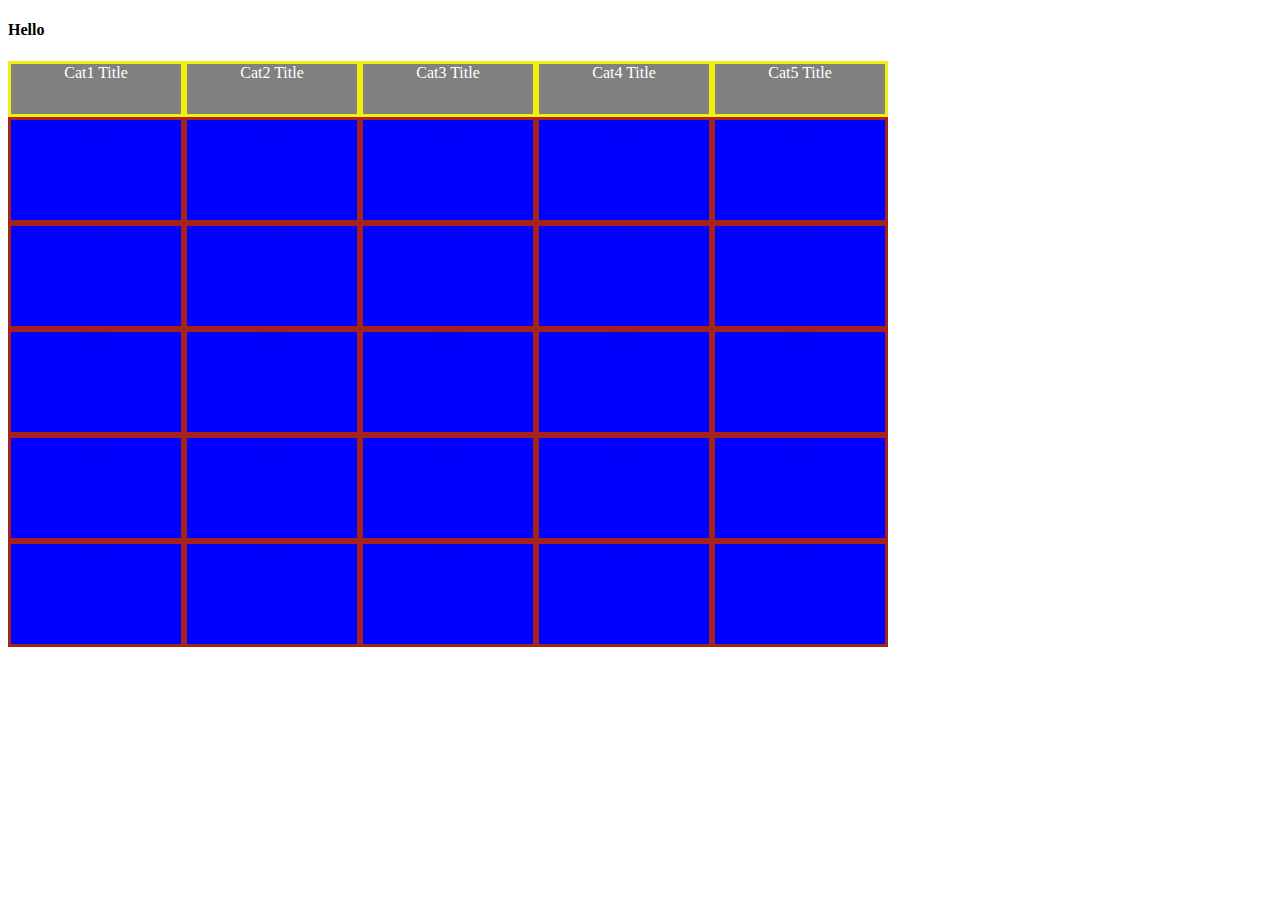
==== index.html @ 60e48dc9 "added answer panel links to all point categories" ====
<!DOCTYPE html>
<html lang="en">
<head>
    <meta charset="UTF-8">
    <meta name="viewport" content="width=device-width, initial-scale=1.0">
    <meta http-equiv="X-UA-Compatible" content="ie=edge">
    <link rel="stylesheet" type="text/css" href="style.css">
     
    <title>Jeopardy Game</title>
</head>
<body>
    <h4>Hello</h4>

    <div class="container">
        <div>Cat1 Title</div>
        <div>Cat2 Title</div>
        <div>Cat3 Title</div>
        <div>Cat4 Title</div>
        <div>Cat5 Title</div>
        
    </div>
    <div id = "gameboard">
        <div class = "Cat1">
            <div><a id="value" href="answers.html">100</a></div>
            <div><a id="value" href="answers.html">200</a></div>
            <div><a id="value" href="answers.html">300</a></div>
            <div><a id="value" href="answers.html">400</a></div>
            <div><a id="value" href="answers.html">500</a></div>
        </div>
        <div class = "Cat2">
            <div><a id="value" href="answers.html">100</a></div>
            <div><a id="value" href="answers.html">200</a></div>
            <div><a id="value" href="answers.html">300</a></div>
            <div><a id="value" href="answers.html">400</a></div>
            <div><a id="value" href="answers.html">500</a></div>
        </div>
        <div class = "Cat3">
            <div><a id="value" href="answers.html">100</a></div>
            <div><a id="value" href="answers.html">200</a></div>
            <div><a id="value" href="answers.html">300</a></div>
            <div><a id="value" href="answers.html">400</a></div>
            <div><a id="value" href="answers.html">500</a></div>
    </div>
        <div class = "Cat4">
            <div><a id="value" href="answers.html">100</a></div>
            <div><a id="value" href="answers.html">200</a></div>
            <div><a id="value" href="answers.html">300</a></div>
            <div><a id="value" href="answers.html">400</a></div>
            <div><a id="value" href="answers.html">500</a></div>
        </div>
        <div class = "Cat5">
            <div><a id="value" href="answers.html">100</a></div>
            <div><a id="value" href="answers.html">200</a></div>
            <div><a id="value" href="answers.html">300</a></div>
            <div><a id="value" href="answers.html">400</a></div>
            <div><a id="value" href="answers.html">500</a></div>
        </div>
    </div>


    <script src="main.js"></script>
</body>
</html>
---- style.css ----
/* body {
    
} */


#gameboard {
    background-color: blue;
    display: inline-flex;  
    flex-basis: 80vh;
    margin: auto;
    height: 527px;
    width: 880px
    
}

.container
{
    display: inline-flex;
    /* flex-wrap: nowrap; */

}
.container > div {
    height: 50px;
    width: 170px;
    background-color: grey;
    border: solid rgba(255, 255, 0, 0.885) 3px;
    text-align: center;
    color: white;
    
}

.Cat1 > div{
    height: 100px;
    width: 170px;
    border: solid rgb(167, 35, 26) 3px;
    text-align: center;
    color: white;
}

.Cat2 > div{
    height: 100px;
    width: 170px;
    border: solid rgb(167, 35, 26) 3px;
    text-align: center;
    color: white;
}
.Cat3 > div{
    height: 100px;
    width: 170px;
    border: solid rgb(167, 35, 26) 3px;
    text-align: center;
    color: white;
}
.Cat4 > div{
    height: 100px;
    width: 170px;
    border: solid rgb(167, 35, 26) 3px;
    text-align: center;
    color: white;
}
.Cat5 > div{
    height: 100px;
    width: 170px;
    border: solid rgb(167, 35, 26) 3px;
    text-align: center;
    color: white;
}
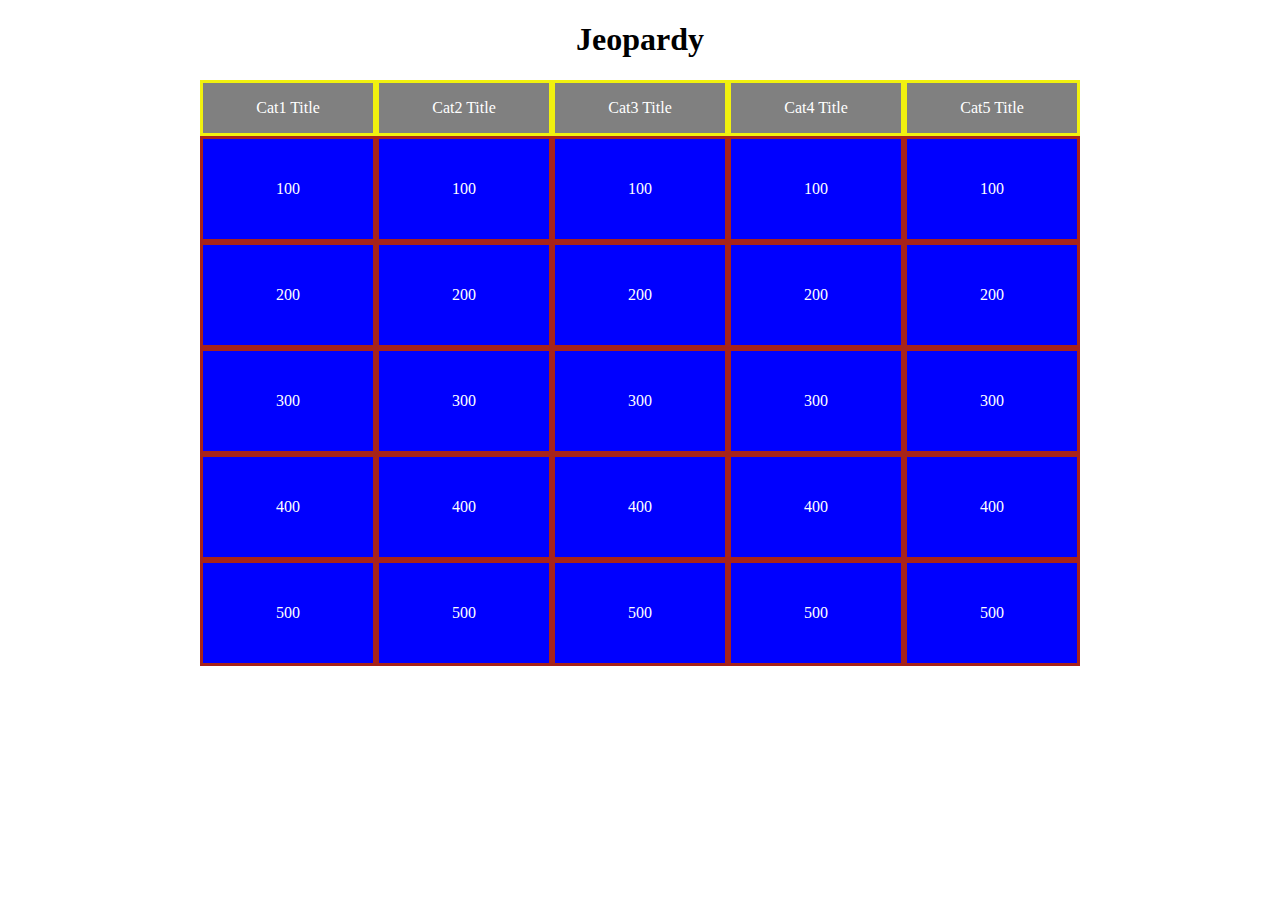
==== commit b021afb8: "modified gameboard css and html" ====
--- a/index.html
+++ b/index.html
@@ -9,7 +9,7 @@
     <title>Jeopardy Game</title>
 </head>
 <body>
-    <h4>Hello</h4>
+    <h1>Jeopardy</h1>
 
     <div class="container">
         <div>Cat1 Title</div>
@@ -21,39 +21,39 @@
     </div>
     <div id = "gameboard">
         <div class = "Cat1">
-            <div><a id="value" href="answers.html">100</a></div>
-            <div><a id="value" href="answers.html">200</a></div>
-            <div><a id="value" href="answers.html">300</a></div>
-            <div><a id="value" href="answers.html">400</a></div>
-            <div><a id="value" href="answers.html">500</a></div>
+            <div><a id="points" href="answers.html">100</a></div>
+            <div><a id="points" href="answers.html">200</a></div>
+            <div><a id="points" href="answers.html">300</a></div>
+            <div><a id="points" href="answers.html">400</a></div>
+            <div><a id="points" href="answers.html">500</a></div>
         </div>
         <div class = "Cat2">
-            <div><a id="value" href="answers.html">100</a></div>
-            <div><a id="value" href="answers.html">200</a></div>
-            <div><a id="value" href="answers.html">300</a></div>
-            <div><a id="value" href="answers.html">400</a></div>
-            <div><a id="value" href="answers.html">500</a></div>
+            <div><a id="points" href="answers.html">100</a></div>
+            <div><a id="points" href="answers.html">200</a></div>
+            <div><a id="points" href="answers.html">300</a></div>
+            <div><a id="points" href="answers.html">400</a></div>
+            <div><a id="points" href="answers.html">500</a></div>
         </div>
         <div class = "Cat3">
-            <div><a id="value" href="answers.html">100</a></div>
-            <div><a id="value" href="answers.html">200</a></div>
-            <div><a id="value" href="answers.html">300</a></div>
-            <div><a id="value" href="answers.html">400</a></div>
-            <div><a id="value" href="answers.html">500</a></div>
+            <div><a id="points" href="answers.html">100</a></div>
+            <div><a id="points" href="answers.html">200</a></div>
+            <div><a id="points" href="answers.html">300</a></div>
+            <div><a id="points" href="answers.html">400</a></div>
+            <div><a id="points" href="answers.html">500</a></div>
     </div>
         <div class = "Cat4">
-            <div><a id="value" href="answers.html">100</a></div>
-            <div><a id="value" href="answers.html">200</a></div>
-            <div><a id="value" href="answers.html">300</a></div>
-            <div><a id="value" href="answers.html">400</a></div>
-            <div><a id="value" href="answers.html">500</a></div>
+            <div><a id="points" href="answers.html">100</a></div>
+            <div><a id="points" href="answers.html">200</a></div>
+            <div><a id="points" href="answers.html">300</a></div>
+            <div><a id="points" href="answers.html">400</a></div>
+            <div><a id="points" href="answers.html">500</a></div>
         </div>
         <div class = "Cat5">
-            <div><a id="value" href="answers.html">100</a></div>
-            <div><a id="value" href="answers.html">200</a></div>
-            <div><a id="value" href="answers.html">300</a></div>
-            <div><a id="value" href="answers.html">400</a></div>
-            <div><a id="value" href="answers.html">500</a></div>
+            <div><a id="points" href="answers.html">100</a></div>
+            <div><a id="points" href="answers.html">200</a></div>
+            <div><a id="points" href="answers.html">300</a></div>
+            <div><a id="points" href="answers.html">400</a></div>
+            <div><a id="points" href="answers.html">500</a></div>
         </div>
     </div>
 
--- a/style.css
+++ b/style.css
@@ -2,8 +2,23 @@
     
 } */
 
+h1 {
+    text-align: center;
+    
+
+}
 
 #gameboard {
+    background-color: blue;
+    display: flex;  
+    flex-basis: 80vh;
+    margin: auto;
+    height: 527px;
+    width: 880px
+    
+}
+
+.answers {
     background-color: blue;
     display: inline-flex;  
     flex-basis: 80vh;
@@ -11,20 +26,26 @@
     height: 527px;
     width: 880px
     
+
 }
 
 .container
 {
-    display: inline-flex;
+    display: flex;
+    justify-content: center;
+    align-items: baseline;
     /* flex-wrap: nowrap; */
 
 }
 .container > div {
+    display: flex;
+    justify-content: center;
+    align-items: center;
     height: 50px;
     width: 170px;
     background-color: grey;
     border: solid rgba(255, 255, 0, 0.885) 3px;
-    text-align: center;
+    /* text-align: center; */
     color: white;
     
 }
@@ -35,6 +56,9 @@
     border: solid rgb(167, 35, 26) 3px;
     text-align: center;
     color: white;
+    display: flex;
+    justify-content: center;
+    align-items: center;
 }
 
 .Cat2 > div{
@@ -43,6 +67,9 @@
     border: solid rgb(167, 35, 26) 3px;
     text-align: center;
     color: white;
+    display: flex;
+    justify-content: center;
+    align-items: center;
 }
 .Cat3 > div{
     height: 100px;
@@ -50,6 +77,9 @@
     border: solid rgb(167, 35, 26) 3px;
     text-align: center;
     color: white;
+    display: flex;
+    justify-content: center;
+    align-items: center;
 }
 .Cat4 > div{
     height: 100px;
@@ -57,6 +87,9 @@
     border: solid rgb(167, 35, 26) 3px;
     text-align: center;
     color: white;
+    display: flex;
+    justify-content: center;
+    align-items: center;
 }
 .Cat5 > div{
     height: 100px;
@@ -64,4 +97,17 @@
     border: solid rgb(167, 35, 26) 3px;
     text-align: center;
     color: white;
+    display: flex;
+    justify-content: center;
+    align-items: center;
+    
+}
+
+#points {
+    color: white;
+    text-decoration: none;
+}
+
+#points:hover {
+    color: gold;
 }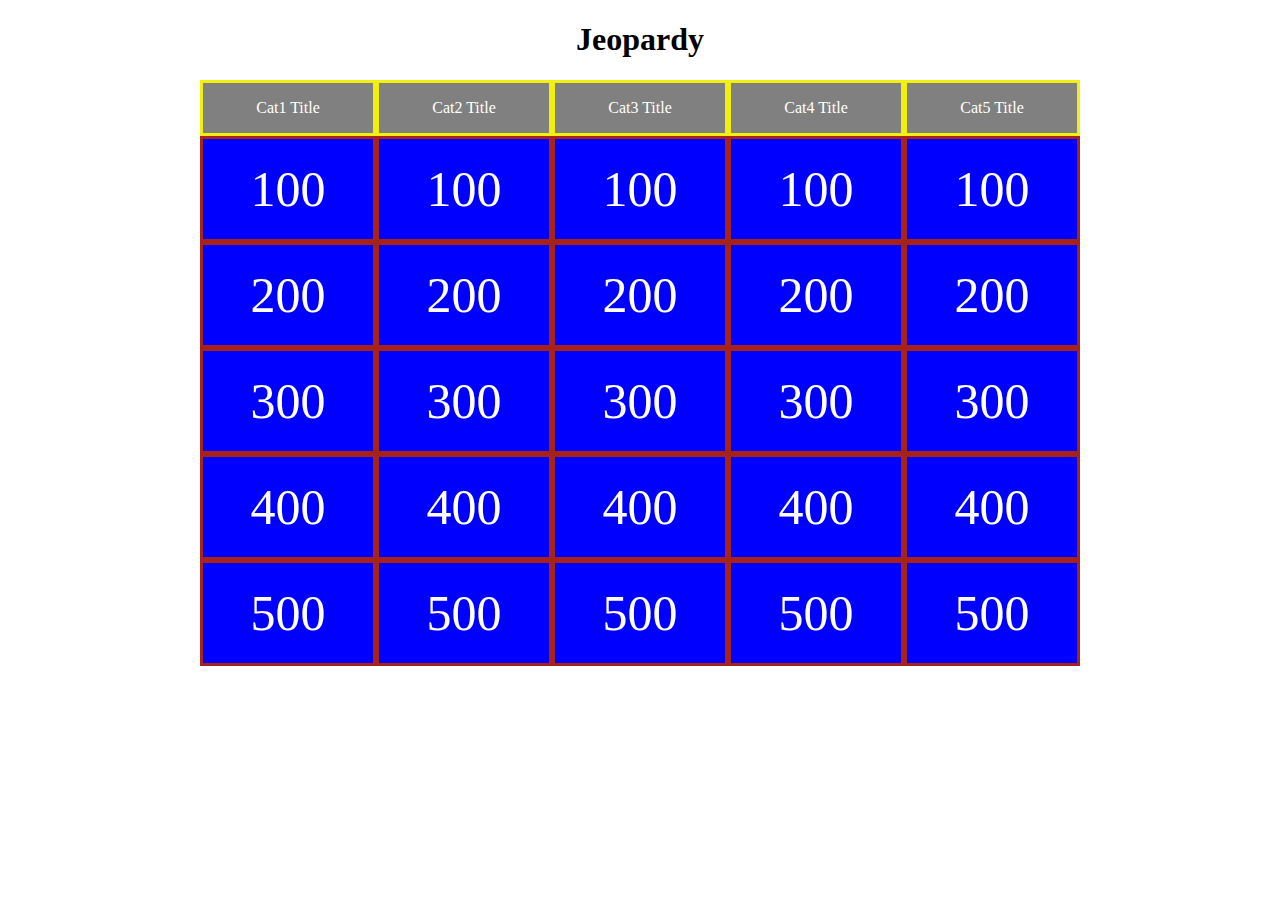
==== commit d7425e87: "bagan pseudo" ====
--- a/index.html
+++ b/index.html
@@ -21,39 +21,39 @@
     </div>
     <div id = "gameboard">
         <div class = "Cat1">
-            <div><a id="points" href="answers.html">100</a></div>
-            <div><a id="points" href="answers.html">200</a></div>
-            <div><a id="points" href="answers.html">300</a></div>
-            <div><a id="points" href="answers.html">400</a></div>
-            <div><a id="points" href="answers.html">500</a></div>
+            <div><a class="points" href="answers.html">100</a></div>
+            <div><a class="points" href="answers.html">200</a></div>
+            <div><a class="points" href="answers.html">300</a></div>
+            <div><a class="points" href="answers.html">400</a></div>
+            <div><a class="points" href="answers.html">500</a></div>
         </div>
         <div class = "Cat2">
-            <div><a id="points" href="answers.html">100</a></div>
-            <div><a id="points" href="answers.html">200</a></div>
-            <div><a id="points" href="answers.html">300</a></div>
-            <div><a id="points" href="answers.html">400</a></div>
-            <div><a id="points" href="answers.html">500</a></div>
+            <div><a class="points" href="answers.html">100</a></div>
+            <div><a class="points" href="answers.html">200</a></div>
+            <div><a class="points" href="answers.html">300</a></div>
+            <div><a class="points" href="answers.html">400</a></div>
+            <div><a class="points" href="answers.html">500</a></div>
         </div>
         <div class = "Cat3">
-            <div><a id="points" href="answers.html">100</a></div>
-            <div><a id="points" href="answers.html">200</a></div>
-            <div><a id="points" href="answers.html">300</a></div>
-            <div><a id="points" href="answers.html">400</a></div>
-            <div><a id="points" href="answers.html">500</a></div>
+            <div><a class="points" href="answers.html">100</a></div>
+            <div><a class="points" href="answers.html">200</a></div>
+            <div><a class="points" href="answers.html">300</a></div>
+            <div><a class="points" href="answers.html">400</a></div>
+            <div><a class="points" href="answers.html">500</a></div>
     </div>
         <div class = "Cat4">
-            <div><a id="points" href="answers.html">100</a></div>
-            <div><a id="points" href="answers.html">200</a></div>
-            <div><a id="points" href="answers.html">300</a></div>
-            <div><a id="points" href="answers.html">400</a></div>
-            <div><a id="points" href="answers.html">500</a></div>
+            <div><a class="points" href="answers.html">100</a></div>
+            <div><a class="points" href="answers.html">200</a></div>
+            <div><a class="points" href="answers.html">300</a></div>
+            <div><a class="points" href="answers.html">400</a></div>
+            <div><a class="points" href="answers.html">500</a></div>
         </div>
         <div class = "Cat5">
-            <div><a id="points" href="answers.html">100</a></div>
-            <div><a id="points" href="answers.html">200</a></div>
-            <div><a id="points" href="answers.html">300</a></div>
-            <div><a id="points" href="answers.html">400</a></div>
-            <div><a id="points" href="answers.html">500</a></div>
+            <div><a class="points" href="answers.html">100</a></div>
+            <div><a class="points" href="answers.html">200</a></div>
+            <div><a class="points" href="answers.html">300</a></div>
+            <div><a class="points" href="answers.html">400</a></div>
+            <div><a class="points" href="answers.html">500</a></div>
         </div>
     </div>
 
--- a/style.css
+++ b/style.css
@@ -103,11 +103,12 @@
     
 }
 
-#points {
+.points {
     color: white;
     text-decoration: none;
+    font-size: 50px;
 }
 
-#points:hover {
+.points:hover {
     color: gold;
 }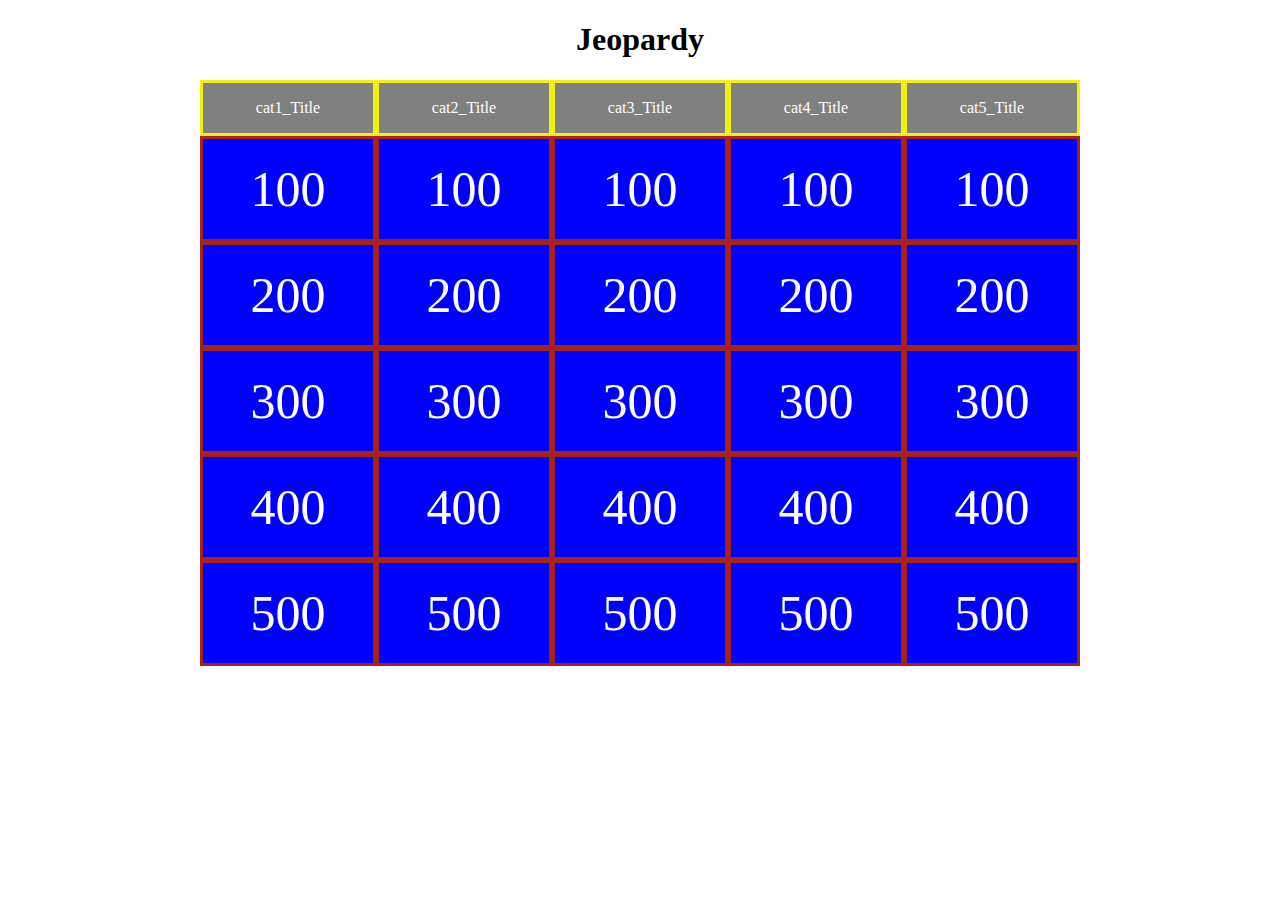
==== commit b6f1a007: "js code able to detect gameboard location clicks" ====
--- a/index.html
+++ b/index.html
@@ -1,63 +1,70 @@
 <!DOCTYPE html>
 <html lang="en">
+
 <head>
     <meta charset="UTF-8">
     <meta name="viewport" content="width=device-width, initial-scale=1.0">
     <meta http-equiv="X-UA-Compatible" content="ie=edge">
     <link rel="stylesheet" type="text/css" href="style.css">
-     
+    <script src="jquery-3.3.1.min.js"></script>
+    <script src="main.js" defer></script>
+
     <title>Jeopardy Game</title>
 </head>
+
 <body>
     <h1>Jeopardy</h1>
 
     <div class="container">
-        <div>Cat1 Title</div>
-        <div>Cat2 Title</div>
-        <div>Cat3 Title</div>
-        <div>Cat4 Title</div>
-        <div>Cat5 Title</div>
-        
+        <div>cat1_Title</div>
+        <div>cat2_Title</div>
+        <div>cat3_Title</div>
+        <div>cat4_Title</div>
+        <div>cat5_Title</div>
+
     </div>
-    <div id = "gameboard">
-        <div class = "Cat1">
-            <div><a class="points" href="answers.html">100</a></div>
-            <div><a class="points" href="answers.html">200</a></div>
-            <div><a class="points" href="answers.html">300</a></div>
-            <div><a class="points" href="answers.html">400</a></div>
-            <div><a class="points" href="answers.html">500</a></div>
+    <div id="gameboard">
+        <div class="Cat1">
+            <div class="points" id="r1c1">100</div>
+            <div class="points" id="r2c1">200</div>
+            <div class="points" id="r3c1">300</div>
+            <div class="points" id="r4c1">400</div>
+            <div class="points" id="r5c1">500</div>
         </div>
-        <div class = "Cat2">
-            <div><a class="points" href="answers.html">100</a></div>
-            <div><a class="points" href="answers.html">200</a></div>
-            <div><a class="points" href="answers.html">300</a></div>
-            <div><a class="points" href="answers.html">400</a></div>
-            <div><a class="points" href="answers.html">500</a></div>
+        <div class="Cat2">
+            <div class="points" id="r1c2">100</div>
+            <div class="points" id="r2c2">200</div>
+            <div class="points" id="r3c2">300</div>
+            <div class="points" id="r4c2">400</div>
+            <div class="points" id="r5c2">500</div>
         </div>
-        <div class = "Cat3">
-            <div><a class="points" href="answers.html">100</a></div>
-            <div><a class="points" href="answers.html">200</a></div>
-            <div><a class="points" href="answers.html">300</a></div>
-            <div><a class="points" href="answers.html">400</a></div>
-            <div><a class="points" href="answers.html">500</a></div>
+        <div class="Cat3">
+            <div class="points" id="r1c3">100</div>
+            <div class="points" id="r2c3">200</div>
+            <div class="points" id="r3c3">300</div>
+            <div class="points" id="r4c3">400</div>
+            <div class="points" id="r5c3">500</div>
+        </div>
+        <div class="Cat4">
+            <div class="points" id="r1c4">100</div>
+            <div class="points" id="r2c4">200</div>
+            <div class="points" id="r3c4">300</div>
+            <div class="points" id="r4c4">400</div>
+            <div class="points" id="r5c4">500</div>
+        </div>
+        <div class="Cat5">
+            <div class="points" id="r1c5">100</div>
+            <div class="points" id="r2c5">200</div>
+            <div class="points" id="r3c5">300</div>
+            <div class="points" id="r4c5">400</div>
+            <div class="points" id="r5c5">500</div>
+        </div>
+    <div class="FJ">
+        <div class="points" id="rfcf">Final Jeopardy</div>
     </div>
-        <div class = "Cat4">
-            <div><a class="points" href="answers.html">100</a></div>
-            <div><a class="points" href="answers.html">200</a></div>
-            <div><a class="points" href="answers.html">300</a></div>
-            <div><a class="points" href="answers.html">400</a></div>
-            <div><a class="points" href="answers.html">500</a></div>
-        </div>
-        <div class = "Cat5">
-            <div><a class="points" href="answers.html">100</a></div>
-            <div><a class="points" href="answers.html">200</a></div>
-            <div><a class="points" href="answers.html">300</a></div>
-            <div><a class="points" href="answers.html">400</a></div>
-            <div><a class="points" href="answers.html">500</a></div>
-        </div>
     </div>
 
+    
+</body>
 
-    <script src="main.js"></script>
-</body>
 </html>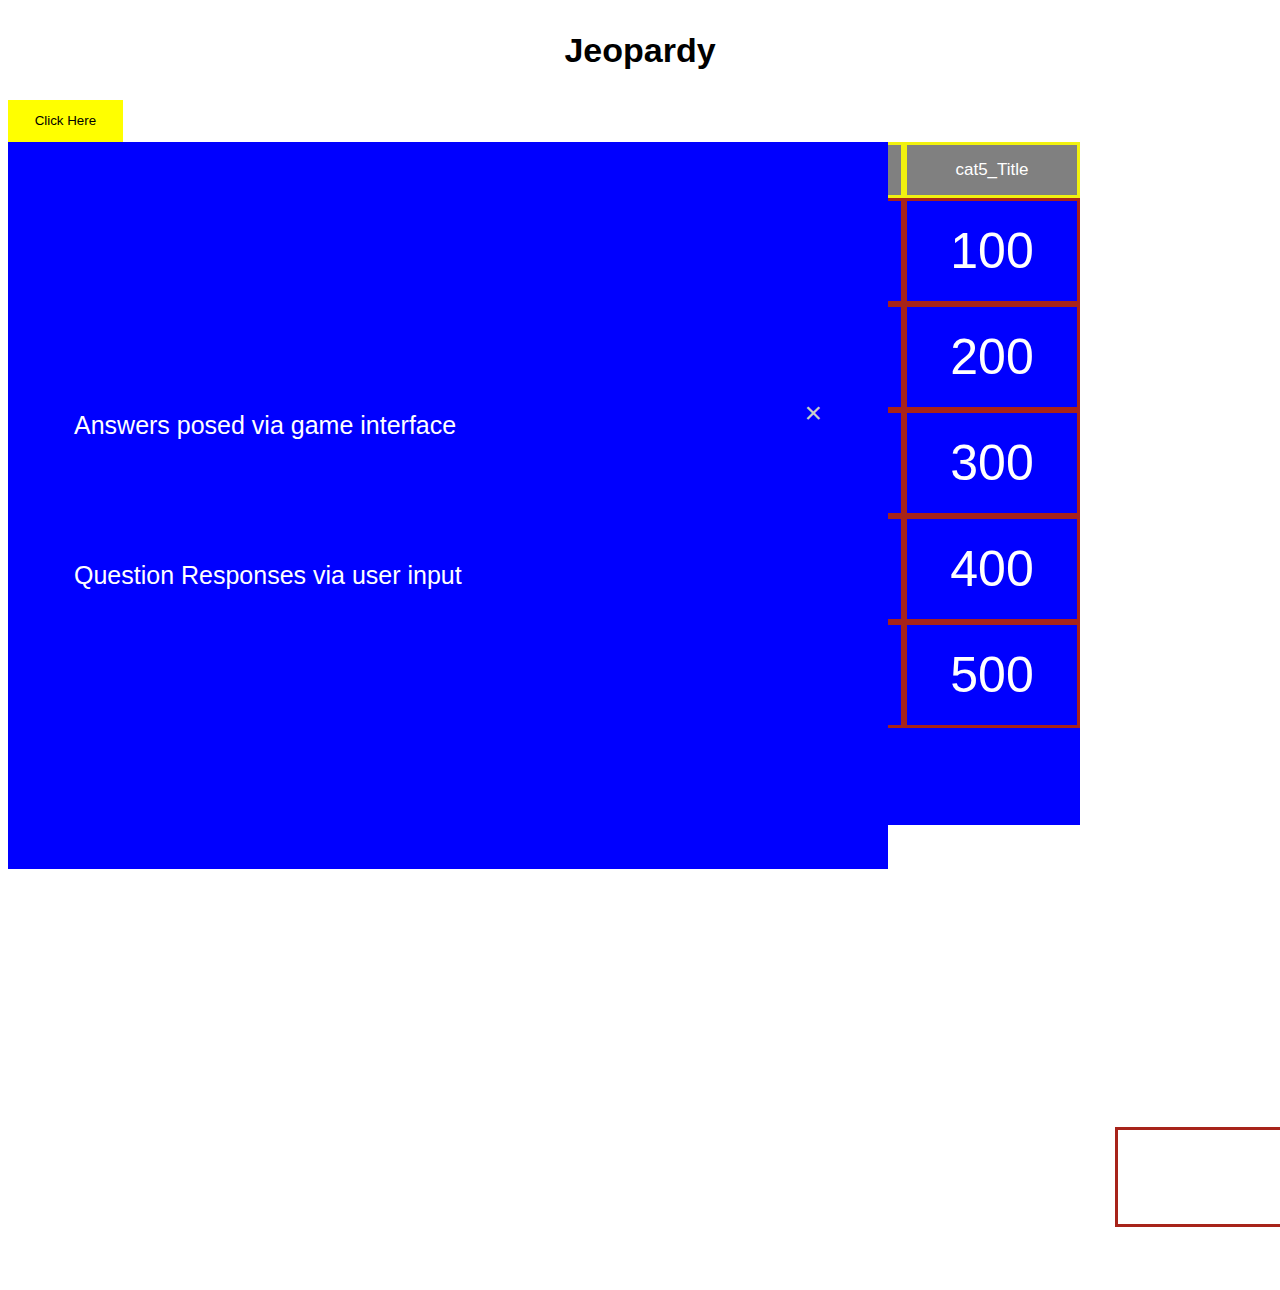
==== commit 4e0d1250: "added modal popup for answers and question responses" ====
--- a/index.html
+++ b/index.html
@@ -6,7 +6,7 @@
     <meta name="viewport" content="width=device-width, initial-scale=1.0">
     <meta http-equiv="X-UA-Compatible" content="ie=edge">
     <link rel="stylesheet" type="text/css" href="style.css">
-    <script src="jquery-3.3.1.min.js"></script>
+    <script src="jquery-3.3.1.min.js" defer></script>
     <script src="main.js" defer></script>
 
     <title>Jeopardy Game</title>
@@ -14,6 +14,15 @@
 
 <body>
     <h1>Jeopardy</h1>
+
+    <button id="modalBtn" class="button">Click Here</button>
+    <div class="simpleModal" class="modal">
+        <div class="modal-content">
+            <span class="closeBtn" class>&times;</span>
+            <p>Answers posed via game interface</p>
+            <p>Question Responses via user input</p>
+        </div>
+    </div>
 
     <div class="container">
         <div>cat1_Title</div>
@@ -59,12 +68,14 @@
             <div class="points" id="r4c5">400</div>
             <div class="points" id="r5c5">500</div>
         </div>
-    <div class="FJ">
-        <div class="points" id="rfcf">Final Jeopardy</div>
-    </div>
+        <div class="FJ">
+            <div class="points" id="rfcf">Final Jeopardy</div>
+        </div>
     </div>
 
     
+
+
 </body>
 
 </html>--- a/style.css
+++ b/style.css
@@ -1,23 +1,63 @@
-/* body {
-    
-} */
+body {
+    font-family: Arial, Helvetica, sans-serif;
+    font-size: 17px;
+    line-height: 1.6; 
+}
+
+.simpleModal {
+    /* display: none; */
+    position: fixed;
+    z-index: 1;
+    /* left: 0;
+    top: 0; */
+    height: 727px;
+    width: 880px;
+    /* overflow: auto; */
+    background-color: blue;
+    margin: auto;
+    justify-content: center;
+    align-items: baseline;
+}
+
+.modal-content {
+    background-color:blue;
+    margin: 20% auto;
+    padding: 20px;
+    height: 50%;
+    width: 85%;
+    font-size: 25px;
+    line-height: 5;
+    color:white;
+
+}
+
+.closeBtn {
+    color: #ccc;
+    float: right;
+    top: right;
+    font-size: 30px;
+}
+
+.closeBtn:hover, .closeBtn:focus {
+    color: #000;
+    text-decoration: none;
+    cursor: pointer;
+}
 
 h1 {
     text-align: center;
-    
-
 }
 
 #gameboard {
     background-color: blue;
     display: flex;  
-    flex-basis: 80vh;
+    /* flex-basis: 80vh; */
     margin: auto;
-    height: 527px;
+    height: 627px;
     width: 880px
     
 }
-
+/* 
 .answers {
     background-color: blue;
     display: inline-flex;  
@@ -27,15 +67,13 @@
     width: 880px
     
 
-}
+} */
 
 .container
 {
     display: flex;
     justify-content: center;
     align-items: baseline;
-    /* flex-wrap: nowrap; */
-
 }
 .container > div {
     display: flex;
@@ -45,9 +83,7 @@
     width: 170px;
     background-color: grey;
     border: solid rgba(255, 255, 0, 0.885) 3px;
-    /* text-align: center; */
     color: white;
-    
 }
 
 .Cat1 > div{
@@ -103,6 +139,17 @@
     
 }
 
+.FJ {
+    height: 94px;
+    width: 874px;
+    border: solid rgb(167, 35, 26) 3px;
+    text-align: center;
+    position: relative;
+    top: 666px;
+    left: 35px;
+    margin: auto;
+}
+
 .points {
     color: white;
     text-decoration: none;
@@ -111,4 +158,15 @@
 
 .points:hover {
     color: gold;
-}+}
+
+.button {
+    background: yellow;
+    padding: 1em 2em;
+    color: black;
+    border: 0;
+}
+
+.button:hover {
+    background: darkgreen;
+}
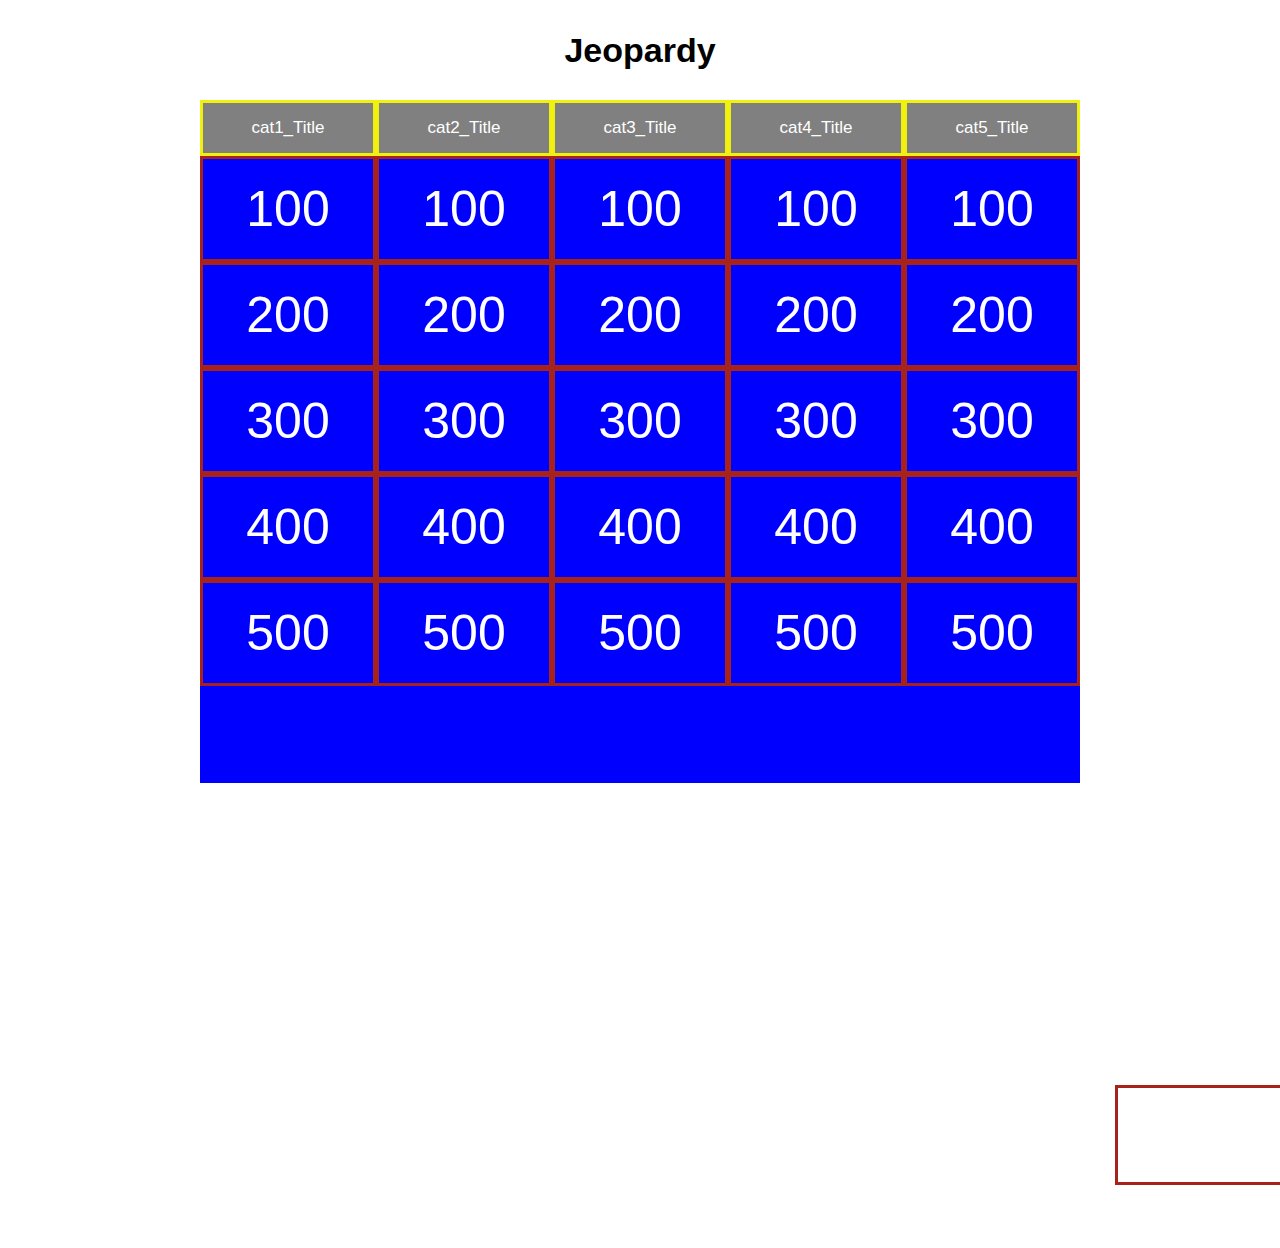
==== commit 69331b49: "score keeper" ====
--- a/index.html
+++ b/index.html
@@ -15,12 +15,14 @@
 <body>
     <h1>Jeopardy</h1>
 
-    <button id="modalBtn" class="button">Click Here</button>
-    <div class="simpleModal" class="modal">
+    
+    <div class="simpleModal">
         <div class="modal-content">
             <span class="closeBtn" class>&times;</span>
-            <p>Answers posed via game interface</p>
-            <p>Question Responses via user input</p>
+            <p class="ans">Answers posed via game interface</p>
+            <p class="qR">Question Responses via user input</p>
+            <input placeholder="Input your response here" id="resp">
+            <button id="modalBtn" class="button">Submit response</button>
         </div>
     </div>
 
@@ -33,42 +35,42 @@
 
     </div>
     <div id="gameboard">
-        <div class="Cat1">
+        <div class="cat1">
             <div class="points" id="r1c1">100</div>
             <div class="points" id="r2c1">200</div>
             <div class="points" id="r3c1">300</div>
             <div class="points" id="r4c1">400</div>
             <div class="points" id="r5c1">500</div>
         </div>
-        <div class="Cat2">
+        <div class="cat2">
             <div class="points" id="r1c2">100</div>
             <div class="points" id="r2c2">200</div>
             <div class="points" id="r3c2">300</div>
             <div class="points" id="r4c2">400</div>
             <div class="points" id="r5c2">500</div>
         </div>
-        <div class="Cat3">
+        <div class="cat3">
             <div class="points" id="r1c3">100</div>
             <div class="points" id="r2c3">200</div>
             <div class="points" id="r3c3">300</div>
             <div class="points" id="r4c3">400</div>
             <div class="points" id="r5c3">500</div>
         </div>
-        <div class="Cat4">
+        <div class="cat4">
             <div class="points" id="r1c4">100</div>
             <div class="points" id="r2c4">200</div>
             <div class="points" id="r3c4">300</div>
             <div class="points" id="r4c4">400</div>
             <div class="points" id="r5c4">500</div>
         </div>
-        <div class="Cat5">
+        <div class="cat5">
             <div class="points" id="r1c5">100</div>
             <div class="points" id="r2c5">200</div>
             <div class="points" id="r3c5">300</div>
             <div class="points" id="r4c5">400</div>
             <div class="points" id="r5c5">500</div>
         </div>
-        <div class="FJ">
+        <div class="fj">
             <div class="points" id="rfcf">Final Jeopardy</div>
         </div>
     </div>
--- a/style.css
+++ b/style.css
@@ -5,15 +5,15 @@
 }
 
 .simpleModal {
-    /* display: none; */
+    display: none;
     position: fixed;
     z-index: 1;
-    /* left: 0;
-    top: 0; */
-    height: 727px;
-    width: 880px;
+    left: 0;
+    top: 0;
+    height: 100%;
+    width: 100%;
     /* overflow: auto; */
-    background-color: blue;
+    background-color: yellow;
     margin: auto;
     justify-content: center;
     align-items: baseline;
@@ -21,9 +21,9 @@
 
 .modal-content {
     background-color:blue;
-    margin: 20% auto;
+    margin: 10% auto;
     padding: 20px;
-    height: 50%;
+    height: 66%;
     width: 85%;
     font-size: 25px;
     line-height: 5;
@@ -86,7 +86,7 @@
     color: white;
 }
 
-.Cat1 > div{
+.cat1 > div{
     height: 100px;
     width: 170px;
     border: solid rgb(167, 35, 26) 3px;
@@ -97,7 +97,7 @@
     align-items: center;
 }
 
-.Cat2 > div{
+.cat2 > div{
     height: 100px;
     width: 170px;
     border: solid rgb(167, 35, 26) 3px;
@@ -107,7 +107,7 @@
     justify-content: center;
     align-items: center;
 }
-.Cat3 > div{
+.cat3 > div{
     height: 100px;
     width: 170px;
     border: solid rgb(167, 35, 26) 3px;
@@ -117,7 +117,7 @@
     justify-content: center;
     align-items: center;
 }
-.Cat4 > div{
+.cat4 > div{
     height: 100px;
     width: 170px;
     border: solid rgb(167, 35, 26) 3px;
@@ -127,7 +127,7 @@
     justify-content: center;
     align-items: center;
 }
-.Cat5 > div{
+.cat5 > div{
     height: 100px;
     width: 170px;
     border: solid rgb(167, 35, 26) 3px;
@@ -139,7 +139,7 @@
     
 }
 
-.FJ {
+.fj {
     height: 94px;
     width: 874px;
     border: solid rgb(167, 35, 26) 3px;
@@ -165,8 +165,17 @@
     padding: 1em 2em;
     color: black;
     border: 0;
+    height: 11.5%;
+    font-size: 12px;
+
 }
 
 .button:hover {
     background: darkgreen;
 }
+
+input {
+    width: 70%;
+    height: 10%;
+    font-size: 20px;
+}
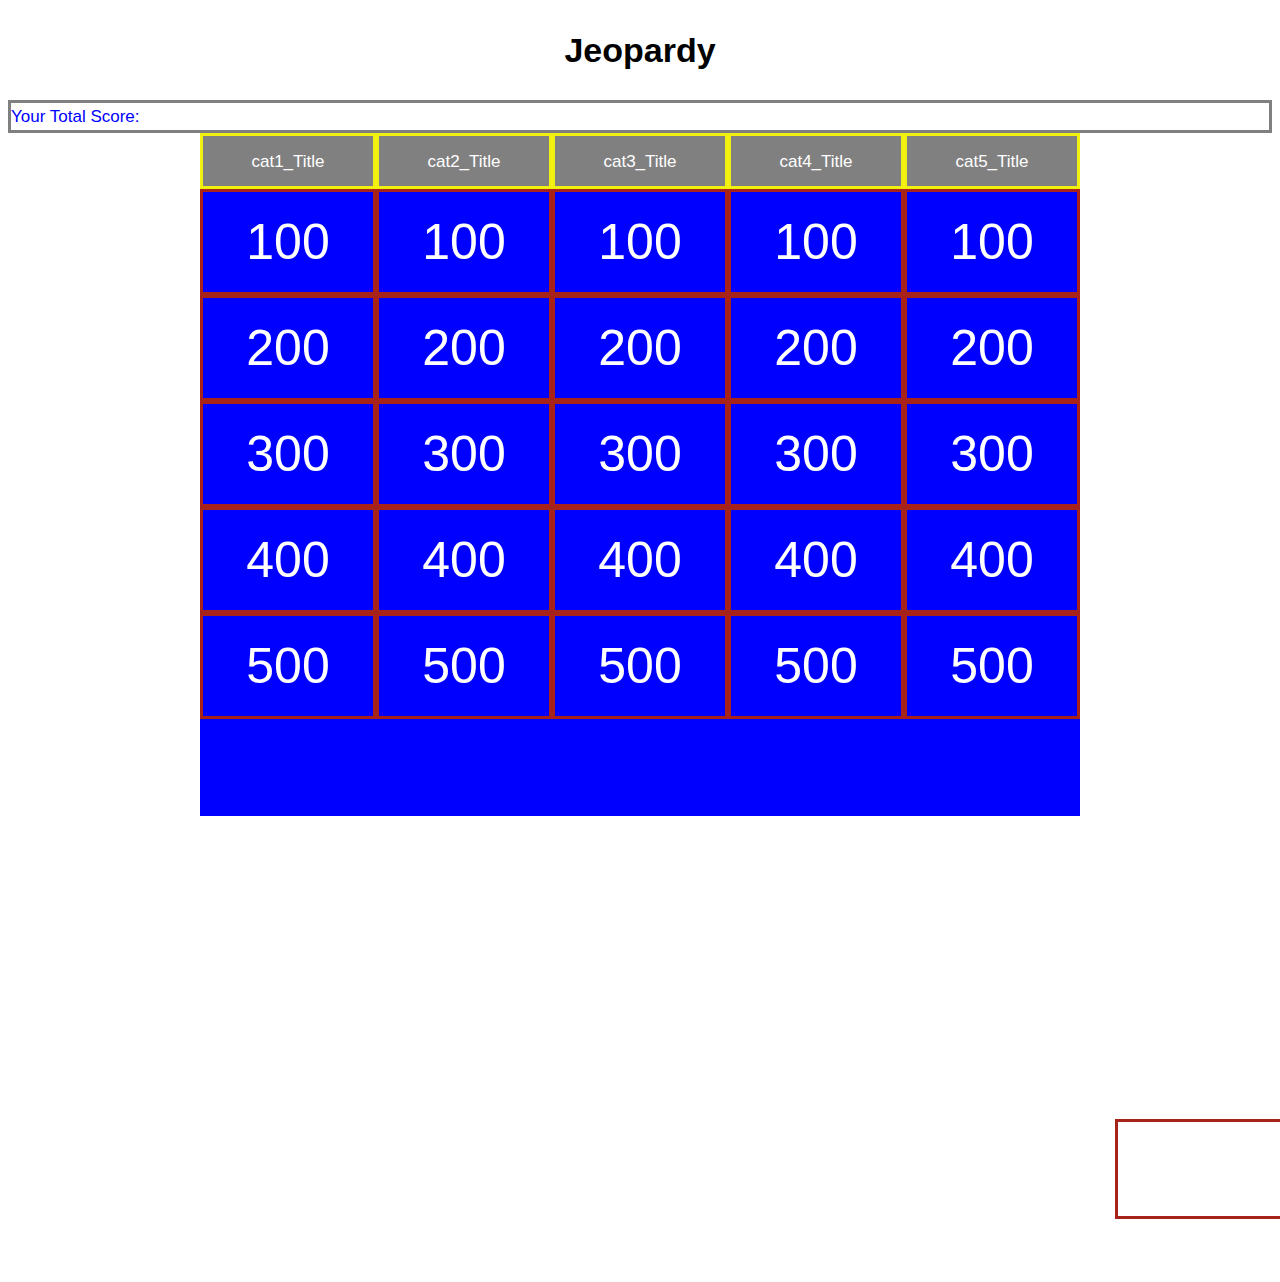
==== commit 82a82fee: "winner" ====
--- a/index.html
+++ b/index.html
@@ -21,11 +21,13 @@
             <span class="closeBtn" class>&times;</span>
             <p class="ans">Answers posed via game interface</p>
             <p class="qR">Question Responses via user input</p>
-            <input placeholder="Input your response here" id="resp">
+            <input placeholder="Input your response here" id="resp"/>
             <button id="modalBtn" class="button">Submit response</button>
         </div>
     </div>
 
+    <div id="scoreboard">Your Total Score:</div>
+    
     <div class="container">
         <div>cat1_Title</div>
         <div>cat2_Title</div>
@@ -34,6 +36,7 @@
         <div>cat5_Title</div>
 
     </div>
+    
     <div id="gameboard">
         <div class="cat1">
             <div class="points" id="r1c1">100</div>
--- a/style.css
+++ b/style.css
@@ -57,6 +57,16 @@
     width: 880px
     
 }
+
+#scoreboard {
+    display: fixed;
+    top:800px;
+    left:5px;
+    color: blue;
+    border: solid black 3px;
+    border-color: grey;
+}
+
 /* 
 .answers {
     background-color: blue;
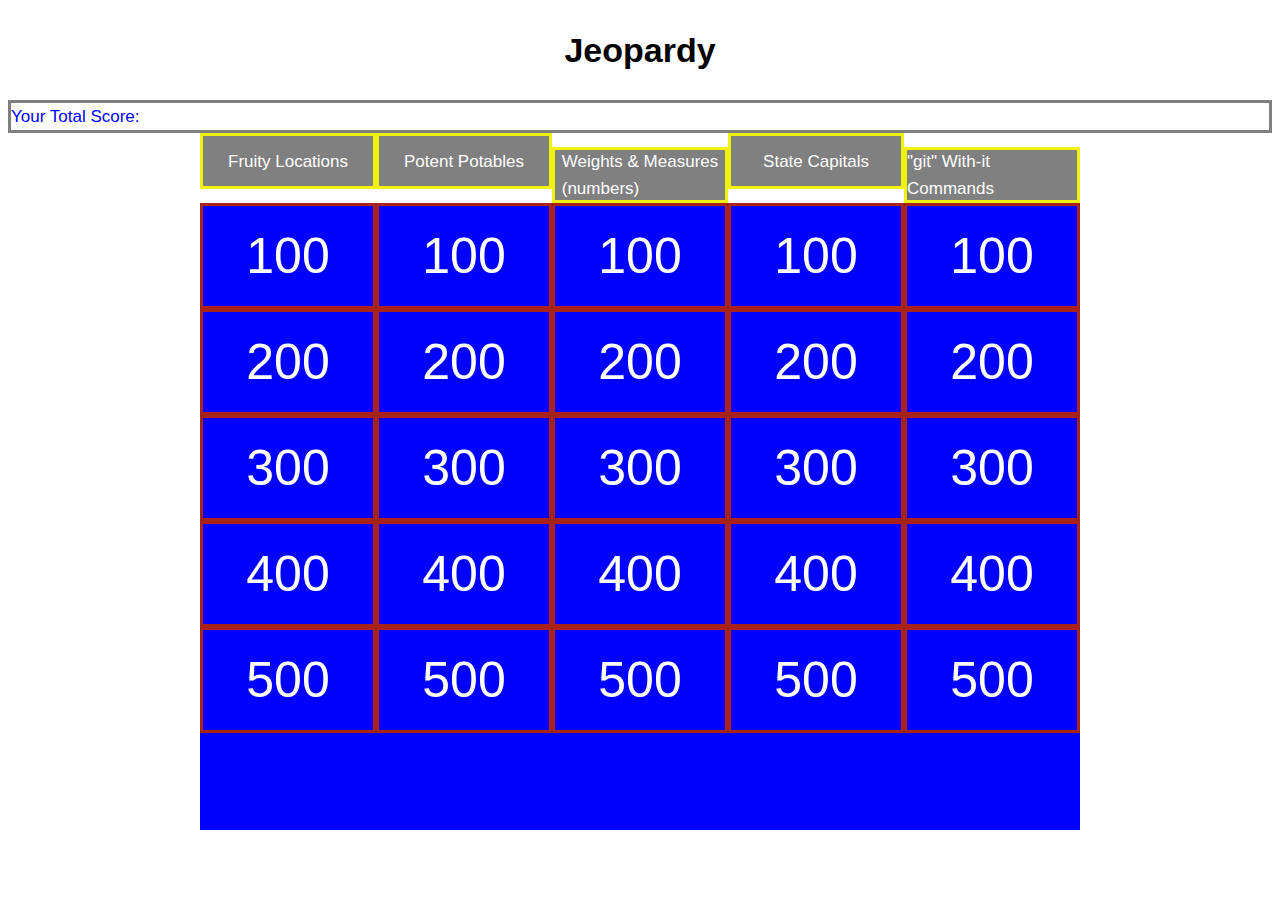
==== commit 8e11eb36: "add actuals to array data along w/ other mods" ====
--- a/index.html
+++ b/index.html
@@ -29,11 +29,11 @@
     <div id="scoreboard">Your Total Score:</div>
     
     <div class="container">
-        <div>cat1_Title</div>
-        <div>cat2_Title</div>
-        <div>cat3_Title</div>
-        <div>cat4_Title</div>
-        <div>cat5_Title</div>
+        <div>Fruity Locations</div>
+        <div>Potent Potables</div>
+        <div>Weights & Measures <br>(numbers)</div>
+        <div>State Capitals</div>
+        <div>"git" With-it Commands</div>
 
     </div>
     
@@ -73,9 +73,9 @@
             <div class="points" id="r4c5">400</div>
             <div class="points" id="r5c5">500</div>
         </div>
-        <div class="fj">
+        <!-- <div class="fj">
             <div class="points" id="rfcf">Final Jeopardy</div>
-        </div>
+        </div> -->
     </div>
 
     
--- a/style.css
+++ b/style.css
@@ -148,7 +148,7 @@
     align-items: center;
     
 }
-
+/* 
 .fj {
     height: 94px;
     width: 874px;
@@ -158,7 +158,7 @@
     top: 666px;
     left: 35px;
     margin: auto;
-}
+} */
 
 .points {
     color: white;
